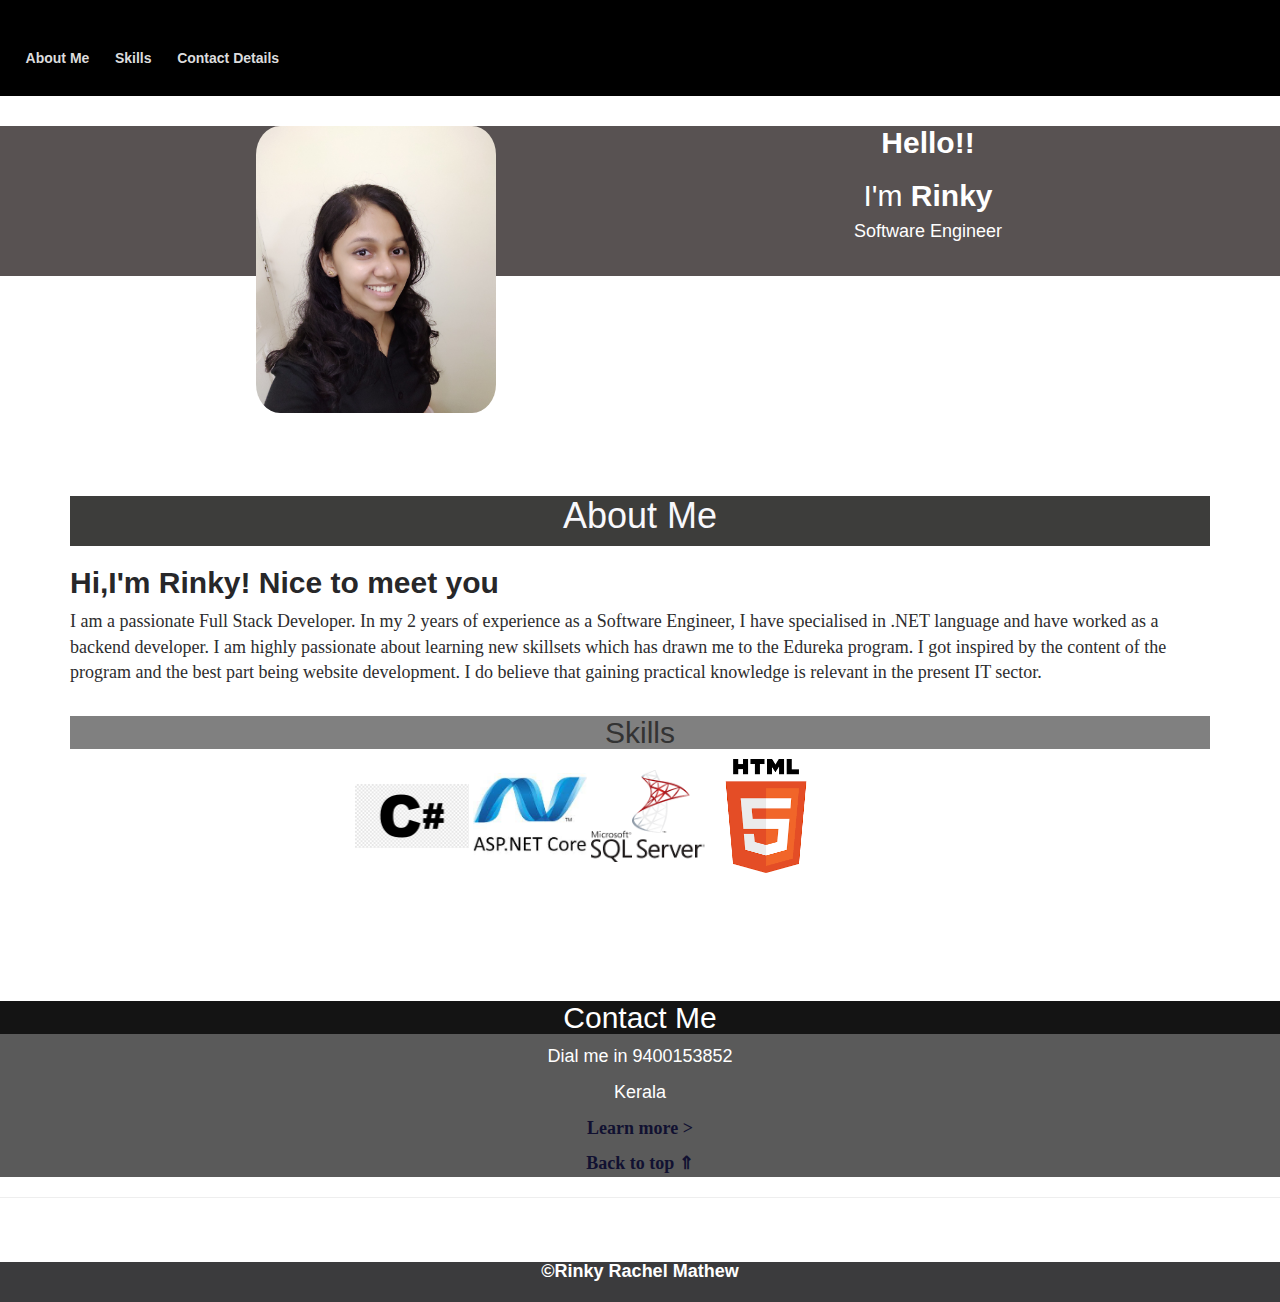
==== index.html @ ac7ec44b "portfolio" ====
<!DOCTYPE html>
<html>
    <head>
      
      <link rel="stylesheet" href="https://maxcdn.bootstrapcdn.com/bootstrap/3.4.1/css/bootstrap.min.css">
      <script src="https://ajax.googleapis.com/ajax/libs/jquery/3.5.1/jquery.min.js"></script>
      <script src="https://maxcdn.bootstrapcdn.com/bootstrap/3.4.1/js/bootstrap.min.js"></script>
      <title>My Profile</title>
      <link href="https://cdn0.iconfinder.com/data/icons/ibrandify-female-user-action-icon-2/512/26-512.png"  rel="icon">        
      <link href="profile2.css" rel="stylesheet" type="text/css">
    </head>
     <!--header begins-->
     <body >
        <header id="header">  
          <div class="jumbotron" style="background-color:black">    
           
            <a href="#aboutme " class="nav">About Me</a>
            <a href="#skills" class="nav">Skills</a>
            <a href="#contact" class="nav">Contact Details</a>            
            
         
         
        </header>
     <!--header end-->
     <div>
     <div id="image">
   
          <img src="Images/Rinky_Edureka.jpg" style="border-radius: 10%;"height=auto width=75% alt="Rinky" title="Rinky">
        
      </div>
        
        <div style="height:150px;width:100%;background-color: rgb(88, 82, 82);text-align: center;margin-top: 2%;">
            
          <h2 style="font-size: mediumrge; color: white">
            <b> Hello!!</b></h2>
            <h2 style=" color: white;font-family: 'Gill Sans', 'Gill Sans MT', Calibri, 'Trebuchet MS', sans-serif;">I'm <b>Rinky</b></h2> 
              <h4 style="color: white;">Software Engineer</h4> 
         
        </div>
      </div>    
      <div class="container">
        <div style="height:200px;width:100%;"></div>
          <section id="aboutme">
          <h1 style="font-family:sans-serif;background-color: rgb(61, 61, 59);color: rgb(248, 248, 252);text-align: center;height:50px;">About Me</h1>
        
            
          <h2 style="color: rgb(39, 39, 41);"><b> Hi,I'm Rinky! Nice to meet you</b></h2>
            
            <p style="background-color:gray,larger;font-size:large;font-family:  'Gill Sans', 'Gill Sans MT', Calibri ;color: rgb(45, 45, 46);"> I am a passionate Full Stack Developer. In my 2 years of experience as a Software Engineer, I have specialised in .NET language and have worked as a backend developer. I am highly passionate about learning new skillsets which has drawn me to the Edureka program. I got inspired by the content of the program and the best part being website development.
            I do believe that gaining practical knowledge is relevant in the present IT sector.
           
          </p>
          </section>
       
        </div>
      </div>
      

          <!--skills-->
          <div class="container">
          <section id="skills">
          <h2 style="font-family:sans-serif;text-align: center;background-color: grey;height:20% margin-top 20px;">Skills</h2>
           <img src ="Images/Csharpicon.png" style="margin-left: 25%;" alt=C# title="C#" class="simage">
           <img src ="Images/asp.net_icon.jpg" alt=asp.net title="ASP.NET Core" class="simage">
           <img src ="Images/sqlserver_icon.png" alt=sqlserver title="SQL server" class="simage">
           <img src ="Images/htmlicon.png" alt=HTML title="HTML" class="simage">


          </section>
        </div>

        <div style="background-color :rgb(90, 90, 90); height:30%">
         <div class="contact">          
          <!--Contact details-->
            <section id="contact">

              <p>
              <h2 style="font-family:sans-serif; text-align:center;color:white;background-color: rgb(20, 20, 20);height:20% margin-top 20px;">Contact Me</h2>
               <div id ="details">
               <p>Dial me in 9400153852</p>
                Kerala
                <p></p><a href="Detail.html" target="_blank">Learn more > </a></p>
           
              </p>
               <a href="#header">Back to top &uArr;</a>
              </div>
            </section>
          </div>
       </div>
    </div>

         
       
          <hr/>
          <footer id="footer">
              <center>
                  <h4 style="margin:5%"><b>&copy;Rinky Rachel Mathew</b></h4>
              </center>
          </footer>
      </body>
  
</html>
</html>
---- profile2.css ----
#header{
    background-color: rgb(66, 62, 62);
    height: 30%;   
    color: wheat;
    
}


.nav{
     color :rgb(17, 16, 16);
     margin-left: 2%;
     float:left;
     font-weight: bold;
     
}
#image
{
    height:100px;
    width:25%;
    margin-left: 20%;
    float:left

}

a{
    text-decoration: none;
    color:rgb(220, 220, 221) !important;
}
.skill
{ 
   
    margin-top:10%;
    align-content: center;
    font-size:large;
    width: 100%;
    color:rgb(14, 11, 11);
    
}

.contact
{   
    margin-top:10%;
    text-align: center;
    font-size:large;
    width: 100%;
    color:rgb(14, 11, 11);
    
}
#details
{
    color :white;
}

#details>a{
    text-decoration: none;
    color: rgb(17, 17, 49) !important;
    font-weight: bold;
    font-family: 'Times New Roman', Times, serif;
}

.simage
{
    width:10%;
    height:20%
}

#footer{
    color:white;
    background-color:rgb(59, 59, 61);
    height:40px;
    text-align: center;
    margin-top: 5%;    
    
}
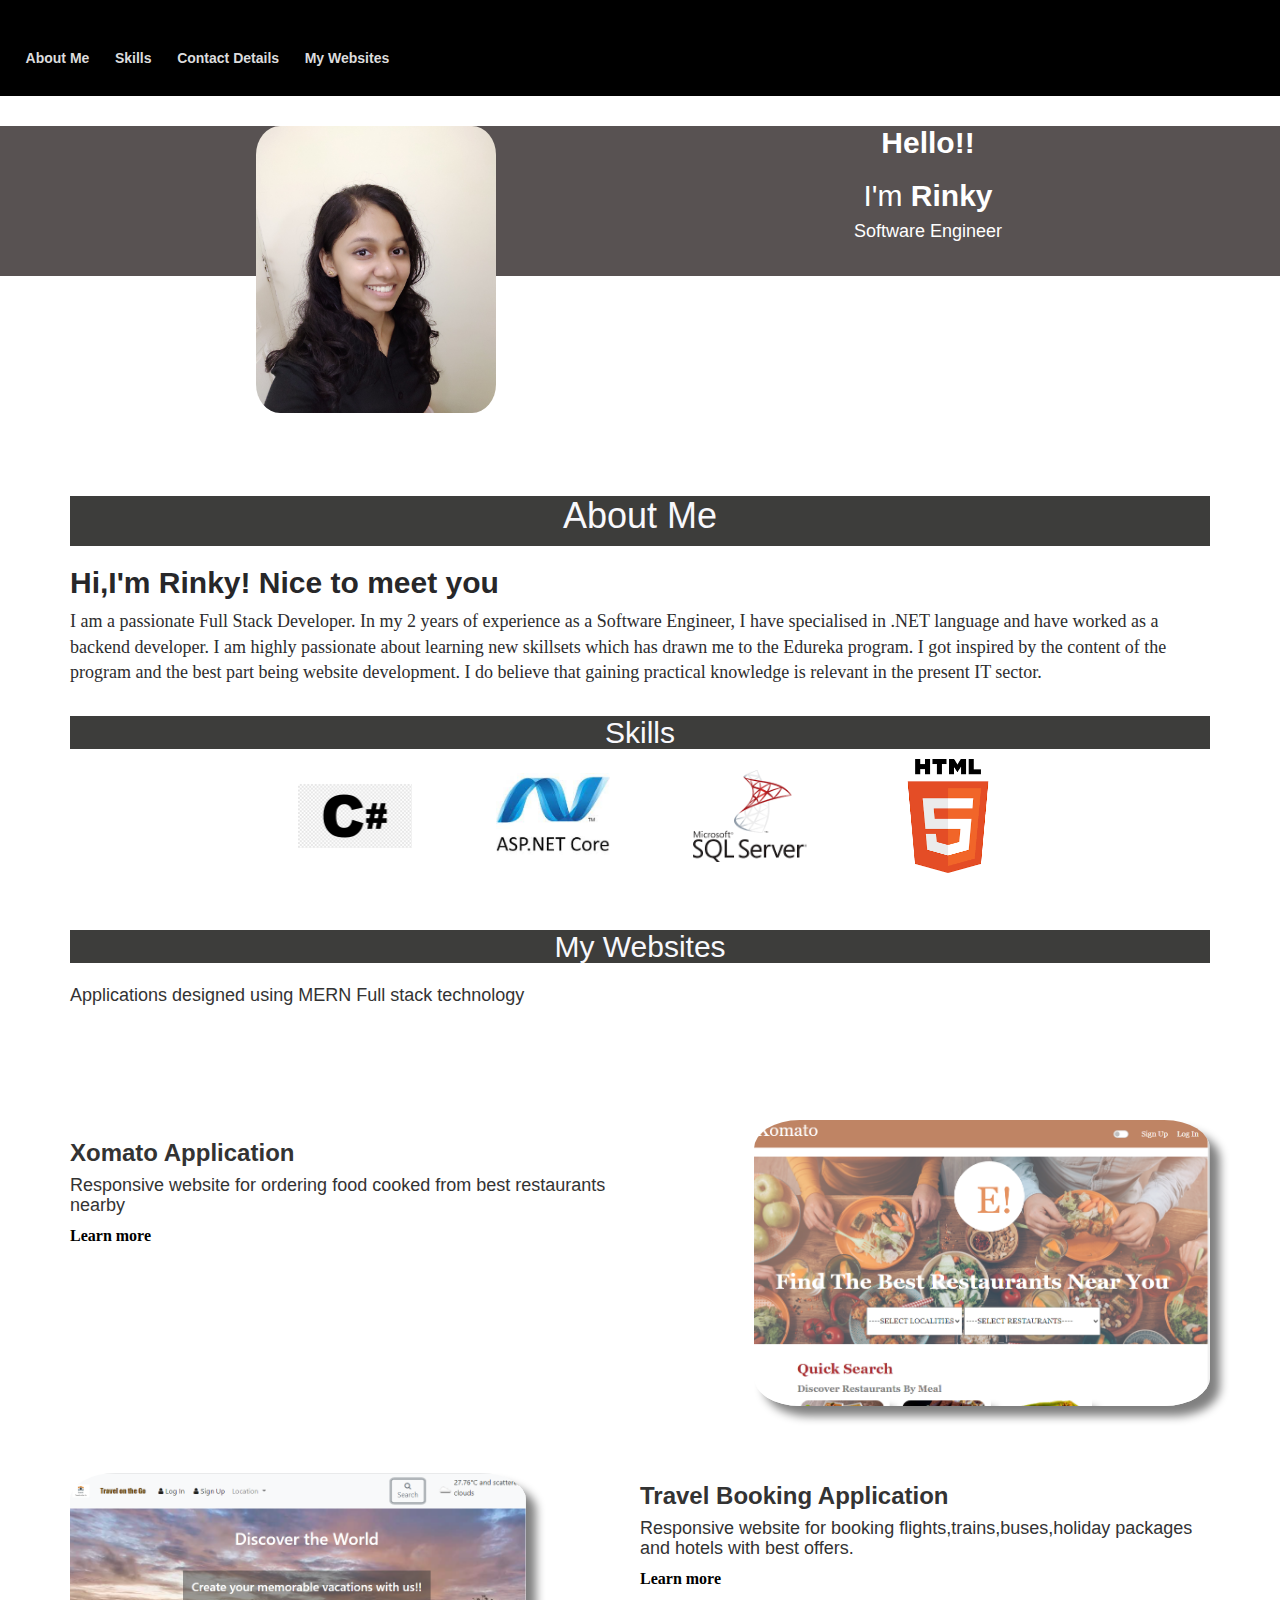
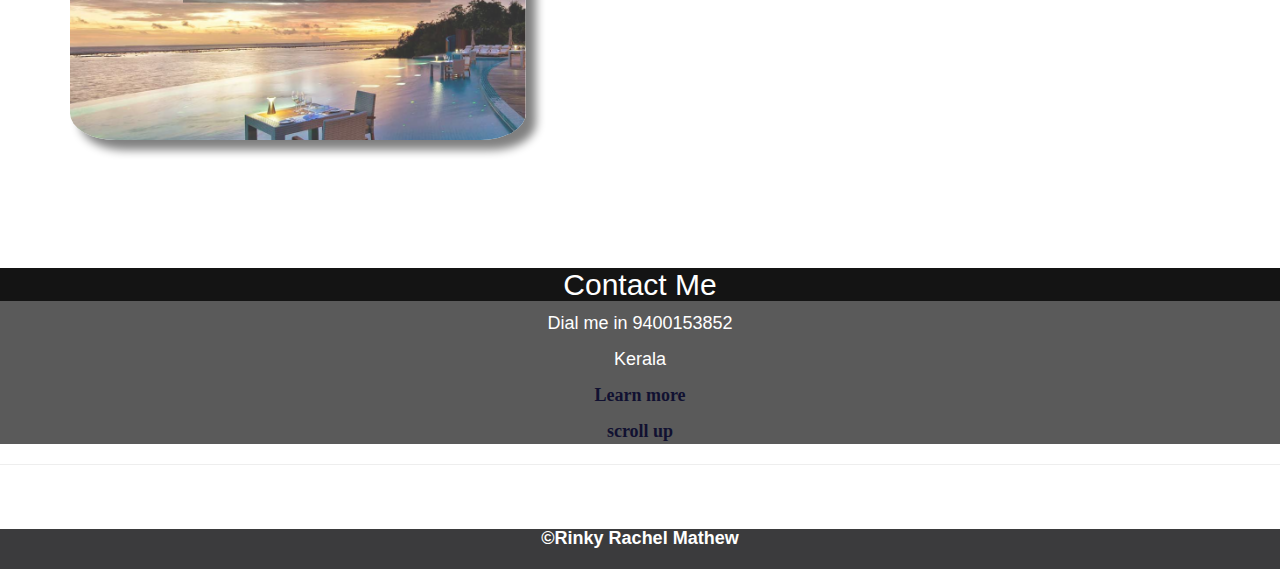
==== commit 46b5d971: "updated" ====
--- a/index.html
+++ b/index.html
@@ -6,6 +6,7 @@
       <link rel="stylesheet" href="https://maxcdn.bootstrapcdn.com/bootstrap/3.4.1/css/bootstrap.min.css">
       <script src="https://ajax.googleapis.com/ajax/libs/jquery/3.5.1/jquery.min.js"></script>
       <script src="https://maxcdn.bootstrapcdn.com/bootstrap/3.4.1/js/bootstrap.min.js"></script>
+     
       <title>My Profile</title>
       <link href="https://cdn0.iconfinder.com/data/icons/ibrandify-female-user-action-icon-2/512/26-512.png"  rel="icon">        
       <link href="profile2.css" rel="stylesheet" type="text/css">
@@ -17,7 +18,8 @@
            
             <a href="#aboutme " class="nav">About Me</a>
             <a href="#skills" class="nav">Skills</a>
-            <a href="#contact" class="nav">Contact Details</a>            
+            <a href="#contact" class="nav">Contact Details</a> 
+            <a href="#work" class="nav">My Websites</a>             
             
          
          
@@ -60,14 +62,47 @@
           <!--skills-->
           <div class="container">
           <section id="skills">
-          <h2 style="font-family:sans-serif;text-align: center;background-color: grey;height:20% margin-top 20px;">Skills</h2>
-           <img src ="Images/Csharpicon.png" style="margin-left: 25%;" alt=C# title="C#" class="simage">
+          <h2 style="font-family:sans-serif;background-color: rgb(61, 61, 59);color: rgb(248, 248, 252);text-align:center;height:20% margin-top 20px;">Skills</h2>
+          <div class="image">
+           <img src ="Images/Csharpicon.png" style="margin-left: 20%;" alt=C# title="C#" class="simage">
            <img src ="Images/asp.net_icon.jpg" alt=asp.net title="ASP.NET Core" class="simage">
            <img src ="Images/sqlserver_icon.png" alt=sqlserver title="SQL server" class="simage">
            <img src ="Images/htmlicon.png" alt=HTML title="HTML" class="simage">
-
+          </div>
 
           </section>
+
+           <div class="workcontainer">
+            <section id="work">
+              
+            <h2 style="margin-top: 5%;font-family:sans-serif;background-color: rgb(61, 61, 59);color: rgb(248, 248, 252);text-align:center;height:20%;">My Websites</h2>
+            <h4 style="margin-top: 2%;">Applications designed using MERN Full stack technology<h4>
+              <div class="app1">
+                <div class="desc1">
+                <h3><b>Xomato Application</b></h3>
+                <h4>Responsive website for ordering food cooked from best restaurants nearby</h4>
+                <a href="https://rinky2022.github.io/Xomato/ " target="_blank" ><b>Learn more</b></a>
+              </div>
+                <img src="Images/app1.PNG" style="width: 40%;height: 40%;float: right;border-radius: 10%;box-shadow: 10px 10px 10px gray;">
+              </div>
+         
+              <div class="app1">
+                
+                <img src="Images/app2.PNG" style="width: 40%;height: 40%;float: left; border-radius: 10%;margin-top:20% ; box-shadow: 10px 10px 10px gray;">
+                <div class="desc2">
+                  <h3><b>Travel Booking Application</b></h3>
+                  <h4>Responsive website for booking flights,trains,buses,holiday packages and hotels with best offers.</h4>
+                  
+                  <a href="https://rinky2022.github.io/Project2/" target="_blank"><b>Learn more</b></a>
+                </div>
+
+                
+              </div>
+            
+  
+  
+            </section>
+          </div>
         </div>
 
         <div style="background-color :rgb(90, 90, 90); height:30%">
@@ -80,10 +115,10 @@
                <div id ="details">
                <p>Dial me in 9400153852</p>
                 Kerala
-                <p></p><a href="Detail.html" target="_blank">Learn more > </a></p>
+                <p></p><a href="Detail.html" target="_blank">Learn more </a></p>
            
               </p>
-               <a href="#header">Back to top &uArr;</a>
+               <a href="#header">scroll up</a>
               </div>
             </section>
           </div>
--- a/profile2.css
+++ b/profile2.css
@@ -61,9 +61,34 @@
 .simage
 {
     width:10%;
-    height:20%
+    height:20%;
+    margin-left: 7%;
 }
 
+.app1{
+    margin-bottom: 10%;
+    margin-top: 7%;
+}
+
+.desc1{
+    float: left;
+    width:50%;
+    
+}
+.desc2{
+    float: right;
+    width:50%;
+    margin-top: 5%;
+}
+.desc1> a ,.desc2 > a{
+    text-decoration: none;
+    color: black !important;
+    font-size: medium;
+    font-family: 'Franklin Gothic Medium';
+}
+
+
+  
 #footer{
     color:white;
     background-color:rgb(59, 59, 61);
